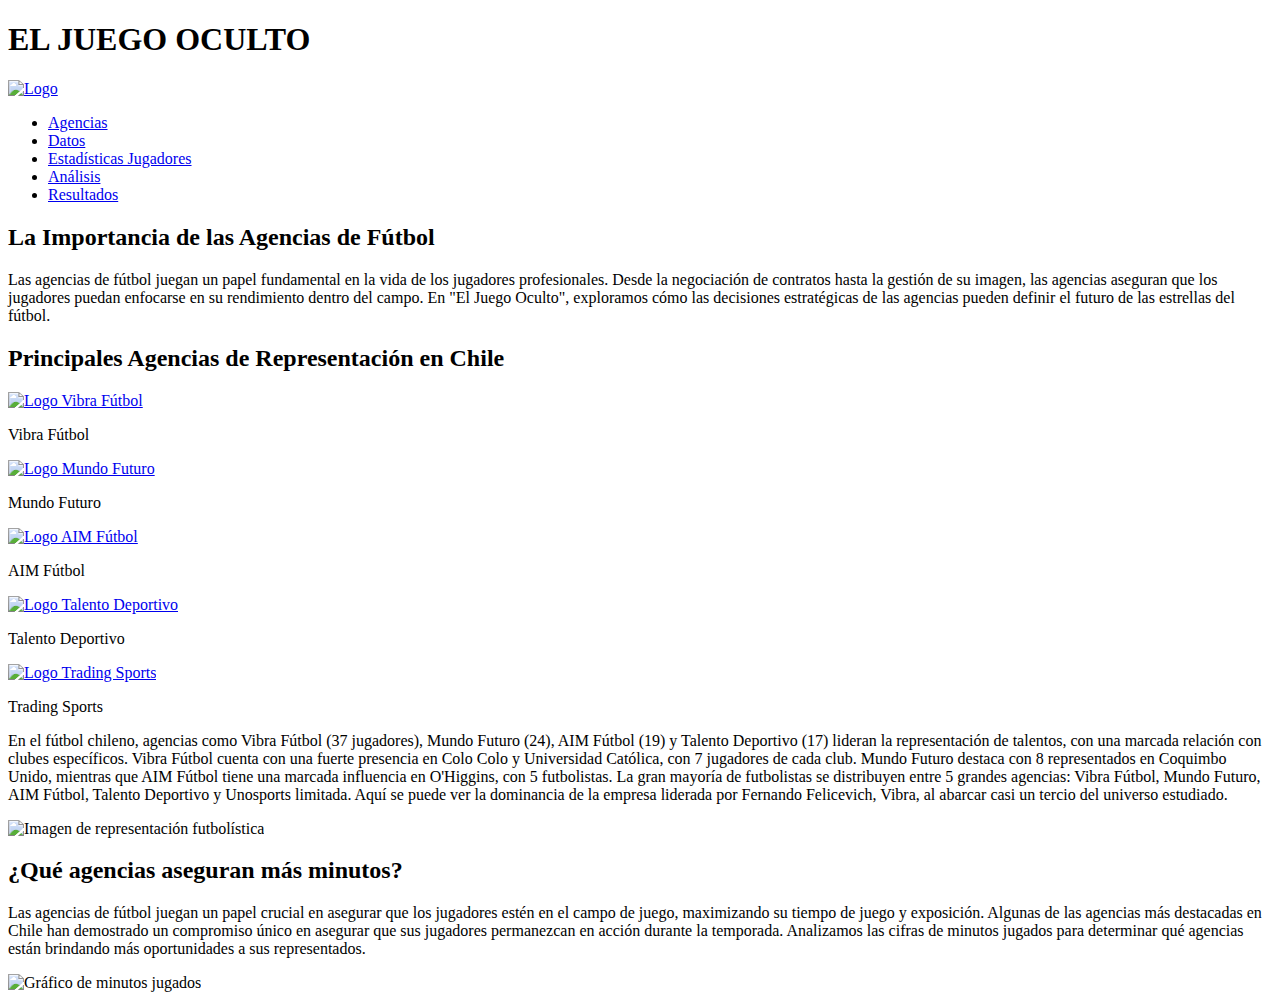
==== index.html @ cd66be4d "Web page test" ====
<!DOCTYPE html>
<html lang="es">
<head>
    <meta charset="UTF-8">
    <meta name="viewport" content="width=device-width, initial-scale=1.0">
    <title>El Juego Oculto</title>
    <link rel="stylesheet" href="styles.css">
</head>
<body>
    <div id="container">
        <!-- Pelota y Título Animados -->
        <div id="ball"></div>
        <h1 id="title">EL JUEGO OCULTO</h1>
    </div>

    <!-- Header con logo y secciones -->
    <header>
        <div class="logo">
            <a href="#container">
                <img src="https://i.ibb.co/6t4fKBb/file-11.png" alt="Logo">
            </a>
        </div>
        <nav>
            <ul>
                <li><a href="#agencias">Agencias</a></li>
                <li><a href="#seccion2">Datos</a></li>
                <li><a href="#seccion3">Estadísticas Jugadores</a></li>
                <li><a href="#seccion4">Análisis</a></li>
                <li><a href="#seccion5">Resultados</a></li>
            </ul>
        </nav>
    </header>

    <!-- Sección introductoria -->
    <section id="intro">
        <div class="intro-text">
            <h2>La Importancia de las Agencias de Fútbol</h2>
            <p>
                Las agencias de fútbol juegan un papel fundamental en la vida de los jugadores profesionales. Desde la negociación de contratos hasta la gestión de su imagen, las agencias aseguran que los jugadores puedan enfocarse en su rendimiento dentro del campo. En "El Juego Oculto", exploramos cómo las decisiones estratégicas de las agencias pueden definir el futuro de las estrellas del fútbol.
            </p>
        </div>
    </section>

    <!-- Sección de Logotipos de Agencias -->
    <section id="agencias">
        <div class="agencias-container">
            <h2>Principales Agencias de Representación en Chile</h2>
        </div>

        <div class="logos">
            <div class="logo-item">
                <a href="https://www.vibrafutbol.com" target="_blank">
                    <img src="https://www.vibrafutbol.com/wp-content/uploads/2022/01/logo-vibra-futbol.png" alt="Logo Vibra Fútbol">
                </a>
                <p>Vibra Fútbol</p>
            </div>
            <div class="logo-item">
                <a href="https://www.mundofuturo.com" target="_blank">
                    <img src="https://encrypted-tbn0.gstatic.com/images?q=tbn:ANd9GcRjgP-nmgkE5VwmiyGEtOOePSO1OraE81h3Jw&s" alt="Logo Mundo Futuro">
                </a>
                <p>Mundo Futuro</p>
            </div>
            <div class="logo-item">
                <a href="https://www.aimfutbol.com" target="_blank">
                    <img src="https://www.aimfutbol.com/wp-content/uploads/2021/05/logo_quienes_somos.png" alt="Logo AIM Fútbol">
                </a>
                <p>AIM Fútbol</p>
            </div>
            <div class="logo-item">
                <a href="https://www.talentodeportivo.cl" target="_blank">
                    <img src="https://encrypted-tbn0.gstatic.com/images?q=tbn:ANd9GcR4F2MejMiapUCWw-fBrxkZZSHqdMeTJEn0Cw&s" alt="Logo Talento Deportivo">
                </a>
                <p>Talento Deportivo</p>
            </div>
            <div class="logo-item">
                <a href="https://www.tradingsports.cl" target="_blank">
                    <img src="https://encrypted-tbn0.gstatic.com/images?q=tbn:ANd9GcTIC8uB4ExfxWFNug2Q2KToTQ6BkXCm6kc--Q&s" alt="Logo Trading Sports">
                </a>
                <p>Trading Sports</p>
            </div>
        </div>
    </section>

    <!-- Nueva Sección: Representación -->
    <section id="representacion">
        <div class="content">
            <!-- Texto a la izquierda -->
            <div class="text-container">
                <p>
                    En el fútbol chileno, agencias como Vibra Fútbol (37 jugadores), Mundo Futuro (24), AIM Fútbol (19) y 
                    Talento Deportivo (17) lideran la representación de talentos, con una marcada relación con clubes específicos. 
                    Vibra Fútbol cuenta con una fuerte presencia en Colo Colo y Universidad Católica, con 7 jugadores de cada club. 
                    Mundo Futuro destaca con 8 representados en Coquimbo Unido, mientras que AIM Fútbol tiene una marcada influencia 
                    en O'Higgins, con 5 futbolistas. La gran mayoría de futbolistas se distribuyen entre 5 grandes agencias: Vibra Fútbol, Mundo Futuro, AIM Fútbol, Talento Deportivo y Unosports limitada. Aquí se puede ver la dominancia de la empresa liderada por Fernando Felicevich, Vibra, al abarcar casi un tercio del universo estudiado.
                </p>
            </div>
            <!-- Imagen a la derecha -->
            <div class="image-container">
                <img src="https://i.ibb.co/3FKPWPR/Whats-App-Image-2024-12-06-at-08-47-16.jpg" alt="Imagen de representación futbolística">
            </div>
        </div>
    </section>

    <!-- Sección: Minutos -->
    <section id="agencias-minutos">
        <h2>¿Qué agencias aseguran más minutos?</h2>

        <div class="content">
            <!-- Texto a la izquierda -->
            <div class="text-container">
                <p>
                    Las agencias de fútbol juegan un papel crucial en asegurar que los jugadores estén en el campo de juego, maximizando su tiempo de juego y exposición. Algunas de las agencias más destacadas en Chile han demostrado un compromiso único en asegurar que sus jugadores permanezcan en acción durante la temporada. Analizamos las cifras de minutos jugados para determinar qué agencias están brindando más oportunidades a sus representados.
                </p>
            </div>
            <!-- Imagen a la derecha -->
            <div class="image-container">
                <img src="https://i.ibb.co/FgzvxmW/visualization-1-1.png" alt="Gráfico de minutos jugados">
            </div>
        </div>
    </section>
</body>
</html>
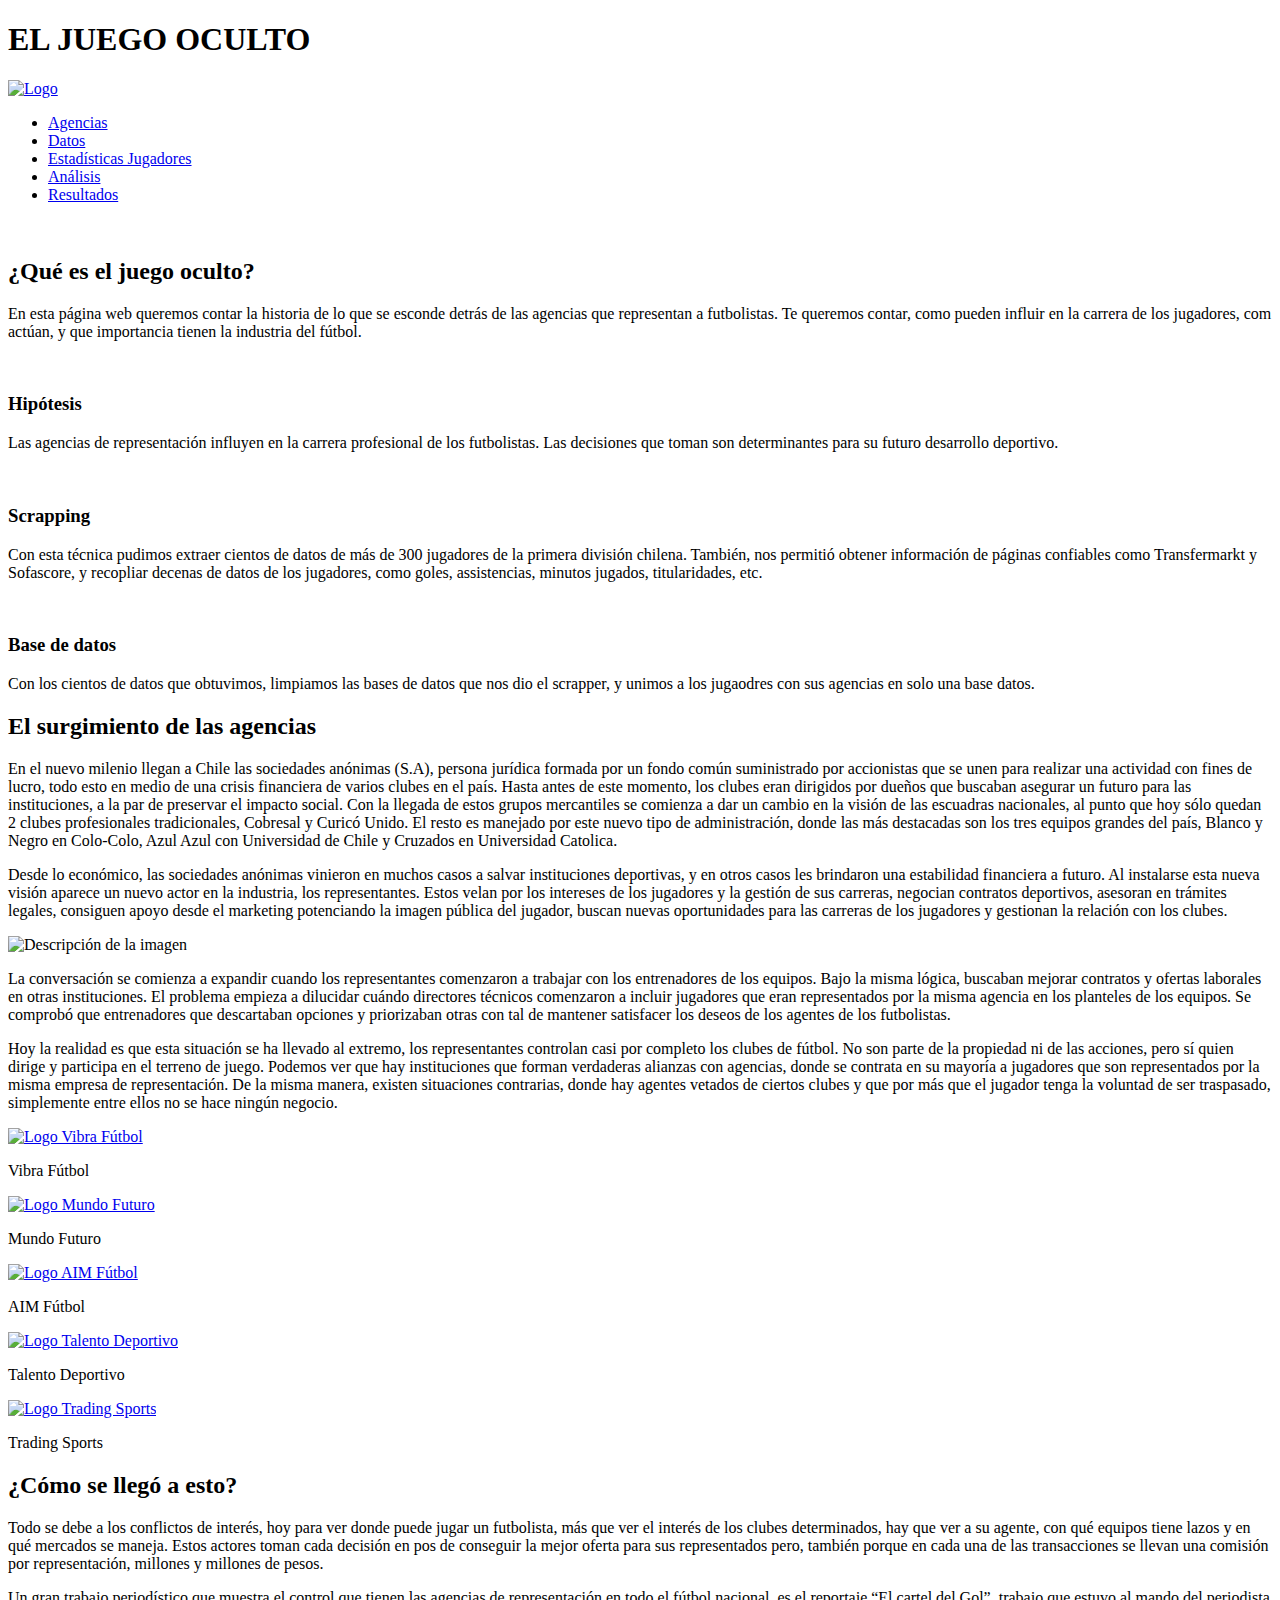
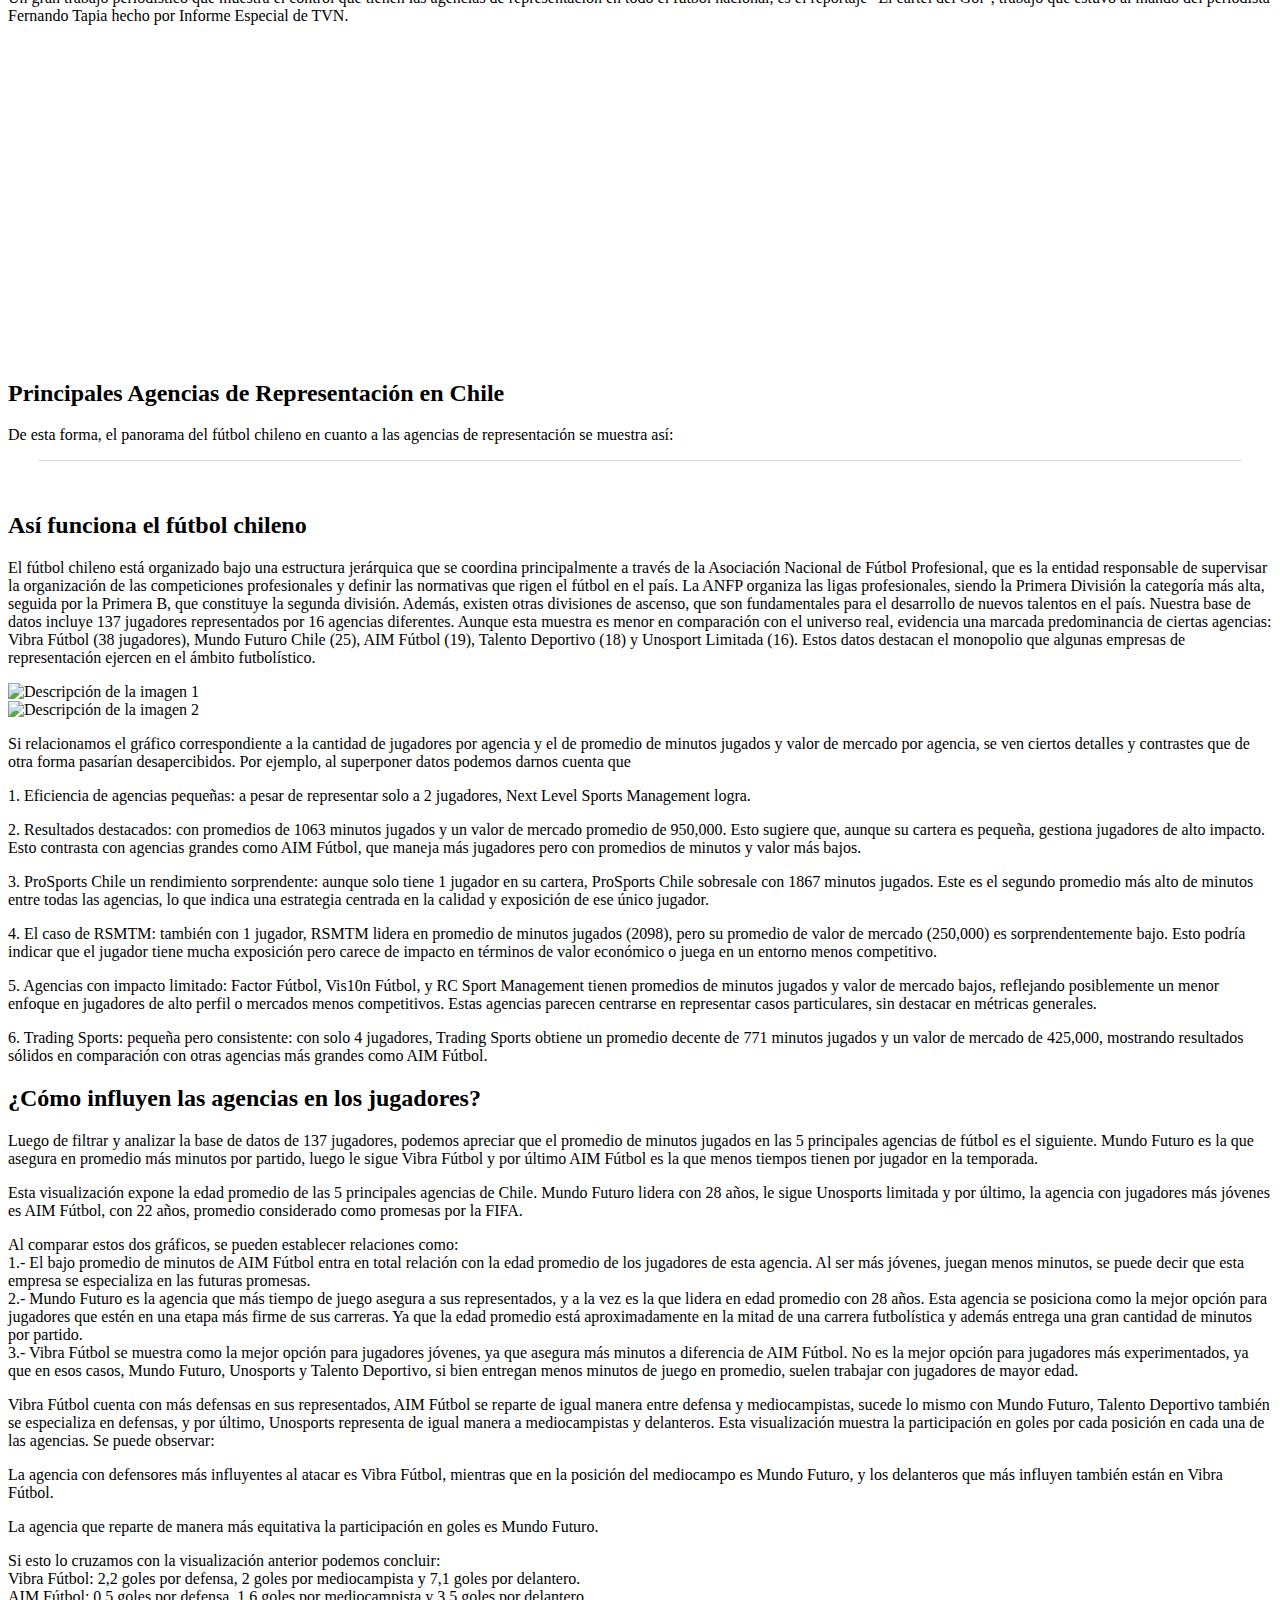
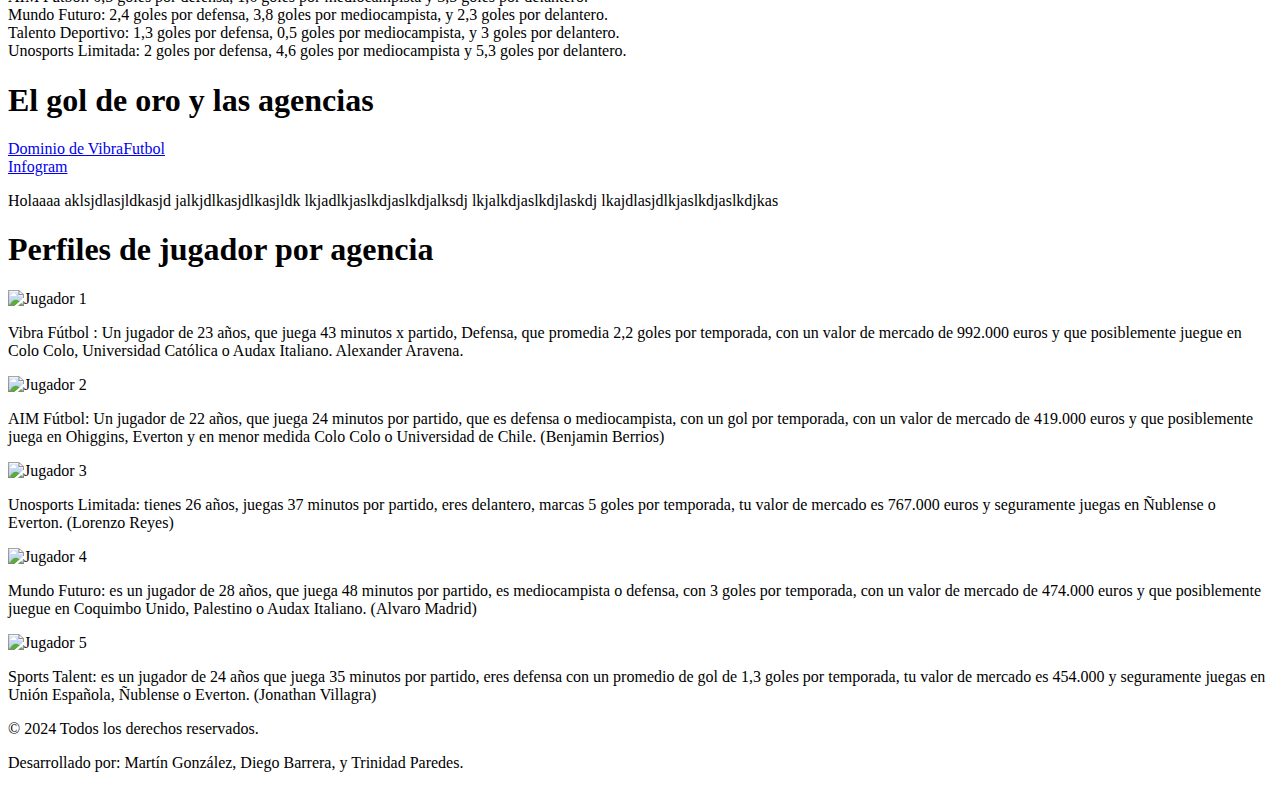
==== commit ff7d2378: "Add files via upload" ====
--- a/index.html
+++ b/index.html
@@ -1,129 +1,434 @@
-<!DOCTYPE html>
-<html lang="es">
-<head>
-    <meta charset="UTF-8">
-    <meta name="viewport" content="width=device-width, initial-scale=1.0">
-    <title>El Juego Oculto</title>
-    <link rel="stylesheet" href="styles.css">
-</head>
-<body>
-    <div id="container">
-        <!-- Pelota y Título Animados -->
-        <div id="ball"></div>
-        <h1 id="title">EL JUEGO OCULTO</h1>
-    </div>
-
-    <!-- Header con logo y secciones -->
-    <header>
-        <div class="logo">
-            <a href="#container">
-                <img src="https://i.ibb.co/6t4fKBb/file-11.png" alt="Logo">
-            </a>
-        </div>
-        <nav>
-            <ul>
-                <li><a href="#agencias">Agencias</a></li>
-                <li><a href="#seccion2">Datos</a></li>
-                <li><a href="#seccion3">Estadísticas Jugadores</a></li>
-                <li><a href="#seccion4">Análisis</a></li>
-                <li><a href="#seccion5">Resultados</a></li>
-            </ul>
-        </nav>
-    </header>
-
-    <!-- Sección introductoria -->
-    <section id="intro">
-        <div class="intro-text">
-            <h2>La Importancia de las Agencias de Fútbol</h2>
-            <p>
-                Las agencias de fútbol juegan un papel fundamental en la vida de los jugadores profesionales. Desde la negociación de contratos hasta la gestión de su imagen, las agencias aseguran que los jugadores puedan enfocarse en su rendimiento dentro del campo. En "El Juego Oculto", exploramos cómo las decisiones estratégicas de las agencias pueden definir el futuro de las estrellas del fútbol.
-            </p>
-        </div>
-    </section>
-
-    <!-- Sección de Logotipos de Agencias -->
-    <section id="agencias">
-        <div class="agencias-container">
-            <h2>Principales Agencias de Representación en Chile</h2>
-        </div>
-
-        <div class="logos">
-            <div class="logo-item">
-                <a href="https://www.vibrafutbol.com" target="_blank">
-                    <img src="https://www.vibrafutbol.com/wp-content/uploads/2022/01/logo-vibra-futbol.png" alt="Logo Vibra Fútbol">
-                </a>
-                <p>Vibra Fútbol</p>
-            </div>
-            <div class="logo-item">
-                <a href="https://www.mundofuturo.com" target="_blank">
-                    <img src="https://encrypted-tbn0.gstatic.com/images?q=tbn:ANd9GcRjgP-nmgkE5VwmiyGEtOOePSO1OraE81h3Jw&s" alt="Logo Mundo Futuro">
-                </a>
-                <p>Mundo Futuro</p>
-            </div>
-            <div class="logo-item">
-                <a href="https://www.aimfutbol.com" target="_blank">
-                    <img src="https://www.aimfutbol.com/wp-content/uploads/2021/05/logo_quienes_somos.png" alt="Logo AIM Fútbol">
-                </a>
-                <p>AIM Fútbol</p>
-            </div>
-            <div class="logo-item">
-                <a href="https://www.talentodeportivo.cl" target="_blank">
-                    <img src="https://encrypted-tbn0.gstatic.com/images?q=tbn:ANd9GcR4F2MejMiapUCWw-fBrxkZZSHqdMeTJEn0Cw&s" alt="Logo Talento Deportivo">
-                </a>
-                <p>Talento Deportivo</p>
-            </div>
-            <div class="logo-item">
-                <a href="https://www.tradingsports.cl" target="_blank">
-                    <img src="https://encrypted-tbn0.gstatic.com/images?q=tbn:ANd9GcTIC8uB4ExfxWFNug2Q2KToTQ6BkXCm6kc--Q&s" alt="Logo Trading Sports">
-                </a>
-                <p>Trading Sports</p>
-            </div>
-        </div>
-    </section>
-
-    <!-- Nueva Sección: Representación -->
-    <section id="representacion">
-        <div class="content">
-            <!-- Texto a la izquierda -->
-            <div class="text-container">
-                <p>
-                    En el fútbol chileno, agencias como Vibra Fútbol (37 jugadores), Mundo Futuro (24), AIM Fútbol (19) y 
-                    Talento Deportivo (17) lideran la representación de talentos, con una marcada relación con clubes específicos. 
-                    Vibra Fútbol cuenta con una fuerte presencia en Colo Colo y Universidad Católica, con 7 jugadores de cada club. 
-                    Mundo Futuro destaca con 8 representados en Coquimbo Unido, mientras que AIM Fútbol tiene una marcada influencia 
-                    en O'Higgins, con 5 futbolistas. La gran mayoría de futbolistas se distribuyen entre 5 grandes agencias: Vibra Fútbol, Mundo Futuro, AIM Fútbol, Talento Deportivo y Unosports limitada. Aquí se puede ver la dominancia de la empresa liderada por Fernando Felicevich, Vibra, al abarcar casi un tercio del universo estudiado.
-                </p>
-            </div>
-            <!-- Imagen a la derecha -->
-            <div class="image-container">
-                <img src="https://i.ibb.co/3FKPWPR/Whats-App-Image-2024-12-06-at-08-47-16.jpg" alt="Imagen de representación futbolística">
-            </div>
-        </div>
-    </section>
-
-    <!-- Sección: Minutos -->
-    <section id="agencias-minutos">
-        <h2>¿Qué agencias aseguran más minutos?</h2>
-
-        <div class="content">
-            <!-- Texto a la izquierda -->
-            <div class="text-container">
-                <p>
-                    Las agencias de fútbol juegan un papel crucial en asegurar que los jugadores estén en el campo de juego, maximizando su tiempo de juego y exposición. Algunas de las agencias más destacadas en Chile han demostrado un compromiso único en asegurar que sus jugadores permanezcan en acción durante la temporada. Analizamos las cifras de minutos jugados para determinar qué agencias están brindando más oportunidades a sus representados.
-                </p>
-            </div>
-            <!-- Imagen a la derecha -->
-            <div class="image-container">
-                <img src="https://i.ibb.co/FgzvxmW/visualization-1-1.png" alt="Gráfico de minutos jugados">
-            </div>
-        </div>
-    </section>
-</body>
-</html>
-
-
-
-
-
-
-  +<!DOCTYPE html>
+<html lang="en">
+<head>
+    <meta charset="UTF-8">
+    <meta name="viewport" content="width=device-width, initial-scale=1.0">
+    <title>Document</title>
+    <link rel="stylesheet" href="style.css">
+</head>
+<body>
+ 
+    <head>
+        <meta charset="UTF-8">
+        <meta name="viewport" content="width=device-width, initial-scale=1.0">
+        <title>El Juego Oculto</title>
+        <link rel="stylesheet" href="styles.css">
+    </head>
+    <body>
+        <div id="container">
+            <!-- Pelota y Título Animados -->
+            <div id="ball"></div>
+            <h1 id="title">EL JUEGO OCULTO</h1>
+        </div>
+    
+        <!-- Header con logo y secciones -->
+        <header>
+            <div class="logo">
+                <a href="#container">
+                    <img src="https://i.ibb.co/6t4fKBb/file-11.png" alt="Logo">
+                </a>
+            </div>
+            <nav>
+                <ul>
+                    <li><a href="#agencias">Agencias</a></li>
+                    <li><a href="#seccion2">Datos</a></li>
+                    <li><a href="#seccion3">Estadísticas Jugadores</a></li>
+                    <li><a href="#seccion4">Análisis</a></li>
+                    <li><a href="#seccion5">Resultados</a></li>
+                </ul>
+            </nav>
+        </header>
+
+        <section class="introduccion">
+            <img class="introduccion-img" src="Imagenes/bg2.p" alt="">
+            <div class="introduccion-content container">
+                 <h2>¿Qué es el juego oculto?</h2>
+                <p class= "txt-p">
+                 En esta página web queremos contar la historia de lo que se esconde detrás de 
+                 las agencias que representan a futbolistas. Te queremos contar, como pueden influir
+                 en la carrera de los jugadores, com actúan, y que importancia tienen la industria 
+                 del fútbol. 
+                </p>
+
+                <div class="introduccion-group">
+                    <div class="introduccion-1">
+                        <img src= "Imagenes/Foto 10.png" alt="">
+                        <h3>Hipótesis</h3>
+                        <p>
+                            Las agencias de representación influyen en la carrera profesional 
+                            de los futbolistas. Las decisiones que toman son determinantes 
+                            para su futuro desarrollo deportivo.  
+
+                        </p>
+                    </div>
+                    <div class="introduccion-1">                
+                        <img src="Imagenes/file (17).png" alt="">
+                        <h3>Scrapping</h3>
+                        <p>
+                            Con esta técnica pudimos extraer cientos de datos de más 
+                            de 300 jugadores de la primera división chilena. También, 
+                            nos permitió obtener información de páginas confiables como Transfermarkt y Sofascore, 
+                            y recopliar decenas de datos de los jugadores, como goles, assistencias, minutos jugados, 
+                            titularidades, etc.  
+
+                        </p>
+                    </div>
+                    <div class="introduccion-1">    
+                            <img src="Imagenes/file (19).png" alt="">
+                            <h3>Base de datos</h3>
+                            <p>
+                                Con los cientos de datos que obtuvimos, limpiamos
+                                las bases de datos que nos dio el scrapper, y 
+                                unimos a los jugaodres con sus agencias en solo una base datos. 
+    
+                            </p>
+                        </div>
+                </div>
+             
+
+        </section>
+
+        <section class="nueva-seccion" id="surgimiento-agencias">
+            <div class="container">
+                <h2 class="titulo-seccion">El surgimiento de las agencias</h2>
+                <p class="texto-seccion">
+                    En el nuevo milenio llegan a Chile las sociedades anónimas (S.A), persona jurídica formada por un fondo común suministrado por accionistas que se unen para realizar una actividad con fines de lucro, todo esto en medio de una crisis financiera de varios clubes en el país. Hasta antes de este momento, los clubes eran dirigidos por dueños que buscaban asegurar un futuro para las instituciones, a la par de preservar el impacto social. Con la llegada de estos grupos mercantiles se comienza a dar un cambio en la visión de las escuadras nacionales, al punto que hoy sólo quedan 2 clubes profesionales tradicionales, Cobresal y Curicó Unido. El resto es manejado por este nuevo tipo de administración, donde las más destacadas son los tres equipos grandes del país, Blanco y Negro en Colo-Colo, Azul Azul con Universidad de Chile y Cruzados en Universidad Catolica.
+                </p>
+                <p class="texto-seccion">
+                    Desde lo económico, las sociedades anónimas vinieron en muchos casos a salvar instituciones deportivas, y en otros casos les brindaron una estabilidad financiera a futuro. Al instalarse esta nueva visión aparece un nuevo actor en la industria, los representantes. Estos velan por los intereses de los jugadores y la gestión de sus carreras, negocian contratos deportivos, asesoran en trámites legales, consiguen apoyo desde el marketing potenciando la imagen pública del jugador, buscan nuevas oportunidades para las carreras de los jugadores y gestionan la relación con los clubes.
+                </p>
+
+                <div class="centrar-imagen">
+                    <img src="Imagenes/6e3f0f47f8637cf8cd530b1da0dbe63a.jpg" alt="Descripción de la imagen">
+                </div>
+
+                <p class="texto-seccion">
+                    La conversación se comienza a expandir cuando los representantes comenzaron a trabajar con los entrenadores de los equipos. Bajo la misma lógica, buscaban mejorar contratos y ofertas laborales en otras instituciones. El problema empieza a dilucidar cuándo directores técnicos comenzaron a incluir jugadores que eran representados por la misma agencia en los planteles de los equipos. Se comprobó que entrenadores que descartaban opciones y priorizaban otras con tal de mantener satisfacer los deseos de los agentes de los futbolistas.
+                </p>
+                <p class="texto-seccion">
+                    Hoy la realidad es que esta situación se ha llevado al extremo, los representantes controlan casi por completo los clubes de fútbol. No son parte de la propiedad ni de las acciones, pero sí quien dirige y participa en el terreno de juego. Podemos ver que hay instituciones que forman verdaderas alianzas con agencias, donde se contrata en su mayoría a jugadores que son representados por la misma empresa de representación. De la misma manera, existen situaciones contrarias, donde hay agentes vetados de ciertos clubes y que por más que el jugador tenga la voluntad de ser traspasado, simplemente entre ellos no se hace ningún negocio.
+                </p>
+                <div class="logos">
+                    <div class="logo-item">
+                        <a href="https://www.vibrafutbol.com" target="_blank">
+                            <img src="https://www.vibrafutbol.com/wp-content/uploads/2022/01/logo-vibra-futbol.png" alt="Logo Vibra Fútbol">
+                        </a>
+                        <p>Vibra Fútbol</p>
+                    </div>
+                    <div class="logo-item">
+                        <a href="https://www.mundofuturo.com" target="_blank">
+                            <img src="https://encrypted-tbn0.gstatic.com/images?q=tbn:ANd9GcRjgP-nmgkE5VwmiyGEtOOePSO1OraE81h3Jw&s" alt="Logo Mundo Futuro">
+                        </a>
+                        <p>Mundo Futuro</p>
+                    </div>
+                    <div class="logo-item">
+                        <a href="https://www.aimfutbol.com" target="_blank">
+                            <img src="https://www.aimfutbol.com/wp-content/uploads/2021/05/logo_quienes_somos.png" alt="Logo AIM Fútbol">
+                        </a>
+                        <p>AIM Fútbol</p>
+                    </div>
+                    <div class="logo-item">
+                        <a href="https://www.talentodeportivo.cl" target="_blank">
+                            <img src="https://encrypted-tbn0.gstatic.com/images?q=tbn:ANd9GcR4F2MejMiapUCWw-fBrxkZZSHqdMeTJEn0Cw&s" alt="Logo Talento Deportivo">
+                        </a>
+                        <p>Talento Deportivo</p>
+                    </div>
+                    <div class="logo-item">
+                        <a href="https://www.tradingsports.cl" target="_blank">
+                            <img src="https://encrypted-tbn0.gstatic.com/images?q=tbn:ANd9GcTIC8uB4ExfxWFNug2Q2KToTQ6BkXCm6kc--Q&s" alt="Logo Trading Sports">
+                        </a>
+                        <p>Trading Sports</p>
+                    </div>
+                </div>
+            </div>
+        </section>
+
+        <section class="nueva-seccion" id="como-se-llego-a-esto">
+            <div class="container">
+                <h2 class="titulo-seccion">¿Cómo se llegó a esto?</h2>
+                <p class="texto-seccion">
+                    Todo se debe a los conflictos de interés, hoy para ver donde puede jugar un futbolista, más que ver el interés de los clubes determinados, hay que ver a su agente, con qué equipos tiene lazos y en qué mercados se maneja. Estos actores toman cada decisión en pos de conseguir la mejor oferta para sus representados pero, también porque en cada una de las transacciones se llevan una comisión por representación, millones y millones de pesos.
+                </p>
+                <p class="texto-seccion">
+                    Un gran trabajo periodístico que muestra el control que tienen las agencias de representación en todo el fútbol nacional, es el reportaje “El cartel del Gol”, trabajo que estuvo al mando del periodista Fernando Tapia hecho por Informe Especial de TVN.
+                </p>
+                <div class="video-container">
+                    <iframe 
+                        width="560" 
+                        height="315" 
+                        src="https://www.youtube.com/embed/ry23Typ9VzM?start=953" 
+                        title="YouTube video player" 
+                        frameborder="0" 
+                        allow="accelerometer; autoplay; clipboard-write; encrypted-media; gyroscope; picture-in-picture" 
+                        allowfullscreen>
+                    </iframe>
+                </div>
+                <div class="agencias-container">
+                    <h2>Principales Agencias de Representación en Chile</h2>
+                </div>
+                
+                <div class="container">
+                    <p>
+                        De esta forma, el panorama del fútbol chileno en cuanto a las agencias de representación se muestra así:
+                    </p>
+                </div>
+            </div>
+        </section>
+
+
+        <section class="grafico-seccion" id="grafico">
+            <div class="container">
+    
+                <div class="grafico-container">
+                    <div class="infogram-embed" data-id="b69dfcde-5fd4-4e02-8c56-74a0bd1b3a6a" data-type="interactive" data-title="Personitas"></div>
+                    <script>
+                        !function(e,n,i,s){var d="InfogramEmbeds";var o=e.getElementsByTagName(n)[0];
+                        if(window[d]&&window[d].initialized)window[d].process&&window[d].process();
+                        else if(!e.getElementById(i)){var r=e.createElement(n);r.async=1,r.id=i,r.src=s;
+                        o.parentNode.insertBefore(r,o)}}(document,"script","infogram-async","https://e.infogram.com/js/dist/embed-loader-min.js");
+                    </script>
+                </div>
+                <div class="grafico-footer">
+                    <div style="padding:8px 0;font-family:Arial!important;font-size:13px!important;line-height:15px!important;text-align:center;border-top:1px solid #dadada;margin:0 30px">
+                        <a href="https://infogram.com/b69dfcde-5fd4-4e02-8c56-74a0bd1b3a6a" style="color:#ffffff!important;text-decoration:none!important;" target="_blank">Jugadores por agencia</a><br>
+                        <a href="https://infogram.com" style="color:#989898!important;text-decoration:none!important;" target="_blank" rel="nofollow"></a>
+                    </div>
+                </div>
+            </div>
+        </section>
+
+        <section class="futbol-chileno-seccion" id="futbol-chileno">
+            <div class="container">
+                <!-- Título y párrafo -->
+                <h2 class="titulo-seccion">Así funciona el fútbol chileno</h2>
+                <p class="texto-seccion">
+                    El fútbol chileno está organizado bajo una estructura jerárquica que se coordina principalmente
+                     a través de la Asociación Nacional de Fútbol Profesional, que es la entidad responsable de 
+                     supervisar la organización de las competiciones profesionales y definir las normativas que 
+                     rigen el fútbol en el país. La ANFP organiza las ligas profesionales, siendo la Primera División 
+                     la categoría más alta, seguida por la Primera B, que constituye la segunda división. Además, 
+                     existen otras divisiones de ascenso, que son fundamentales para el desarrollo de nuevos talentos
+                      en el país. Nuestra base de datos incluye 137 jugadores representados por 16 agencias diferentes. 
+                      Aunque esta muestra es menor en comparación con el universo real, evidencia una marcada 
+                      predominancia de ciertas agencias: Vibra Fútbol (38 jugadores), Mundo Futuro Chile (25), 
+                      AIM Fútbol (19), Talento Deportivo (18) y Unosport Limitada (16). Estos datos destacan el 
+                      monopolio que algunas empresas de representación ejercen en el ámbito futbolístico.
+                </p>
+        
+                <!-- Contenedor de imágenes -->
+                <div class="imagenes-container">
+                    <div class="imagen">
+                        <img src="Imagenes/visualization (7).png" alt="Descripción de la imagen 1">
+                    </div>
+                    <div class="imagen">
+                        <img src="Imagenes/grafico trini.png" alt="Descripción de la imagen 2">
+                    </div>
+                </div>
+        
+                <!-- Espacio para más texto -->
+                <p class="texto-seccion">
+                    Si relacionamos el gráfico correspondiente a la cantidad de jugadores por agencia y el de promedio de minutos jugados y valor de mercado por agencia, se ven ciertos detalles y contrastes que de otra forma pasarían desapercibidos. Por ejemplo, al superponer datos podemos darnos cuenta que
+                </p>
+                
+                <p class="texto-seccion">
+                    1. <span class="highlight">Eficiencia de agencias pequeñas</span>: a pesar de representar solo a 2 jugadores, Next Level Sports Management logra.
+                </p>
+                
+                <p class="texto-seccion">
+                    2. <span class="highlight">Resultados destacados</span>: con promedios de 1063 minutos jugados y un valor de mercado promedio de 950,000. Esto sugiere que, aunque su cartera es pequeña, gestiona jugadores de alto impacto. Esto contrasta con agencias grandes como AIM Fútbol, que maneja más jugadores pero con promedios de minutos y valor más bajos.
+                </p>
+                
+                <p class="texto-seccion">
+                    3. <span class="highlight">ProSports Chile un rendimiento sorprendente</span>: aunque solo tiene 1 jugador en su cartera, ProSports Chile sobresale con 1867 minutos jugados. Este es el segundo promedio más alto de minutos entre todas las agencias, lo que indica una estrategia centrada en la calidad y exposición de ese único jugador.
+                </p>
+                
+                <p class="texto-seccion">
+                    4. <span class="highlight">El caso de RSMTM</span>: también con 1 jugador, RSMTM lidera en promedio de minutos jugados (2098), pero su promedio de valor de mercado (250,000) es sorprendentemente bajo. Esto podría indicar que el jugador tiene mucha exposición pero carece de impacto en términos de valor económico o juega en un entorno menos competitivo.
+                </p>
+                
+                <p class="texto-seccion">
+                    5. <span class="highlight">Agencias con impacto limitado</span>: Factor Fútbol, Vis10n Fútbol, y RC Sport Management tienen promedios de minutos jugados y valor de mercado bajos, reflejando posiblemente un menor enfoque en jugadores de alto perfil o mercados menos competitivos. Estas agencias parecen centrarse en representar casos particulares, sin destacar en métricas generales.
+                </p>
+                
+                <p class="texto-seccion">
+                    6. <span class="highlight">Trading Sports</span>: pequeña pero consistente: con solo 4 jugadores, Trading Sports obtiene un promedio decente de 771 minutos jugados y un valor de mercado de 425,000, mostrando resultados sólidos en comparación con otras agencias más grandes como AIM Fútbol.
+                </p>
+                
+            </div>
+        </section>
+
+        <section class="agencias-influencia-seccion" id="influencia-agencias">
+            <div class="container">
+                <!-- Título de la sección -->
+                <h2 class="titulo-seccion">¿Cómo influyen las agencias en los jugadores?</h2>
+        
+                <!-- Contenedor de gráficos lado a lado -->
+                <div class="graficos-container">
+                    <!-- Gráfico 1 -->
+                    <div class="grafico">
+                        <div class="infogram-embed" data-id="91d7cb33-d050-4a5e-a3f0-fac8153b9a2f" data-type="interactive" data-title="Participaciones"></div>
+                        <script>
+                            !function(e,n,i,s){var d="InfogramEmbeds";var o=e.getElementsByTagName(n)[0];
+                            if(window[d]&&window[d].initialized)window[d].process&&window[d].process();
+                            else if(!e.getElementById(i)){var r=e.createElement(n);r.async=1,r.id=i,r.src=s;
+                            o.parentNode.insertBefore(r,o)}}(document,"script","infogram-async","https://e.infogram.com/js/dist/embed-loader-min.js");
+                        </script>
+                    </div>
+        
+                    <!-- Gráfico 2 -->
+                    <div class="grafico">
+                        <div class="infogram-embed" data-id="ba63aef7-dc90-4bf5-892f-56f58f8e6bca" data-type="interactive" data-title="EDAD"></div>
+                        <script>
+                            !function(e,n,i,s){var d="InfogramEmbeds";var o=e.getElementsByTagName(n)[0];
+                            if(window[d]&&window[d].initialized)window[d].process&&window[d].process();
+                            else if(!e.getElementById(i)){var r=e.createElement(n);r.async=1,r.id=i,r.src=s;
+                            o.parentNode.insertBefore(r,o)}}(document,"script","infogram-async","https://e.infogram.com/js/dist/embed-loader-min.js");
+                        </script>
+                    </div>
+                </div>
+        
+                <!-- Texto adicional debajo de los gráficos -->
+                <p class="texto-seccion">
+                    Luego de filtrar y analizar la base de datos de 137 jugadores, podemos apreciar que el promedio de minutos jugados en las 5 principales agencias de fútbol es el siguiente. Mundo Futuro es la que asegura en promedio más minutos por partido, luego le sigue Vibra Fútbol y por último AIM Fútbol es la que menos tiempos tienen por jugador en la temporada.
+                </p>
+                <p class="texto-seccion">
+                    Esta visualización expone la edad promedio de las 5 principales agencias de Chile. Mundo Futuro lidera con 28 años, le sigue Unosports limitada y por último, la agencia con jugadores más jóvenes es AIM Fútbol, con 22 años, promedio considerado como promesas por la FIFA.
+                </p>
+                <p class="texto-seccion">
+                    Al comparar estos dos gráficos, se pueden establecer relaciones como:
+                    <br>1.- El bajo promedio de minutos de AIM Fútbol entra en total relación con la edad promedio de los jugadores de esta agencia. Al ser más jóvenes, juegan menos minutos, se puede decir que esta empresa se especializa en las futuras promesas.
+                    <br>2.- Mundo Futuro es la agencia que más tiempo de juego asegura a sus representados, y a la vez es la que lidera en edad promedio con 28 años. Esta agencia se posiciona como la mejor opción para jugadores que estén en una etapa más firme de sus carreras. Ya que la edad promedio está aproximadamente en la mitad de una carrera futbolística y además entrega una gran cantidad de minutos por partido.
+                    <br>3.- Vibra Fútbol se muestra como la mejor opción para jugadores jóvenes, ya que asegura más minutos a diferencia de AIM Fútbol. No es la mejor opción para jugadores más experimentados, ya que en esos casos, Mundo Futuro, Unosports y Talento Deportivo, si bien entregan menos minutos de juego en promedio, suelen trabajar con jugadores de mayor edad.
+                </p>
+            </div>
+        </section>
+
+        <section class="agencias-posiciones-seccion" id="posiciones-agencias">
+            <div class="container">
+                <!-- Contenedor de gráficos lado a lado -->
+                <div class="graficos-container">
+                    <!-- Gráfico 1: Posiciones -->
+                    <div class="grafico">
+                        <div class="infogram-embed" data-id="b5cc7588-3cbe-4d9a-a0f2-0c60ee2e9695" data-type="interactive" data-title="Posiciones"></div>
+                        <script>
+                            !function(e,n,i,s){var d="InfogramEmbeds";var o=e.getElementsByTagName(n)[0];
+                            if(window[d]&&window[d].initialized)window[d].process&&window[d].process();
+                            else if(!e.getElementById(i)){var r=e.createElement(n);r.async=1,r.id=i,r.src=s;
+                            o.parentNode.insertBefore(r,o)}}(document,"script","infogram-async","https://e.infogram.com/js/dist/embed-loader-min.js");
+                        </script>
+                    </div>
+        
+                    <!-- Gráfico 2: Participaciones x Gol -->
+                    <div class="grafico">
+                        <div class="infogram-embed" data-id="24f2ee33-95a1-46ca-8d57-72418b0ff126" data-type="interactive" data-title="Participaciones x gol"></div>
+                        <script>
+                            !function(e,n,i,s){var d="InfogramEmbeds";var o=e.getElementsByTagName(n)[0];
+                            if(window[d]&&window[d].initialized)window[d].process&&window[d].process();
+                            else if(!e.getElementById(i)){var r=e.createElement(n);r.async=1,r.id=i,r.src=s;
+                            o.parentNode.insertBefore(r,o)}}(document,"script","infogram-async","https://e.infogram.com/js/dist/embed-loader-min.js");
+                        </script>
+                    </div>
+                </div>
+        
+                <!-- Texto adicional debajo de los gráficos -->
+                <p class="texto-seccion">
+                    Vibra Fútbol cuenta con más defensas en sus representados, AIM Fútbol se reparte de igual manera entre defensa y mediocampistas,
+                     sucede lo mismo con Mundo Futuro, Talento Deportivo también se especializa en defensas, y por último, Unosports representa de igual 
+                     manera a mediocampistas y delanteros. Esta visualización muestra la participación en goles por cada posición en cada una de las agencias. Se puede observar:
+                </p>
+
+                </p>
+                <p class="texto-seccion">
+                    La agencia con defensores más influyentes al atacar es Vibra Fútbol, mientras que en la posición del mediocampo es Mundo Futuro, y los delanteros que más influyen también están en Vibra Fútbol.
+                </p>
+                <p class="texto-seccion">
+                    La agencia que reparte de manera más equitativa la participación en goles es Mundo Futuro.
+                </p>
+                <p class="texto-seccion">
+                    Si esto lo cruzamos con la visualización anterior podemos concluir:
+                    <br>Vibra Fútbol: 2,2 goles por defensa, 2 goles por mediocampista y <span class="highlight">7,1 goles por delantero</span>.
+                    <br>AIM Fútbol: 0,5 goles por defensa, 1,6 goles por mediocampista y 3,5 goles por delantero.
+                    <br>Mundo Futuro: <span class="highlight">2,4 goles por defensa</span>, <span class="highlight">3,8 goles por mediocampista</span>, y 2,3 goles por delantero.
+                    <br>Talento Deportivo: 1,3 goles por defensa, 0,5 goles por mediocampista, y 3 goles por delantero.
+                    <br>Unosports Limitada: 2 goles por defensa, <span class="highlight">4,6 goles por mediocampista</span> y <span class="highlight">5,3 goles por delantero</span>.
+                </p>
+                
+            </div>
+        </section>
+     
+     <section>
+        <div class="section">
+            <h1 class="section-title">El gol de oro y las agencias</h1>
+            <div class="infogram-container">
+                <div class="infogram-embed" data-id="fb02f7bb-761a-4df2-a423-f61c269e3c84" data-type="interactive" data-title="Dominio de VibraFutbol"></div>
+                <script>
+                    !function(e, n, i, s) {
+                        var d = "InfogramEmbeds";
+                        var o = e.getElementsByTagName(n)[0];
+                        if (window[d] && window[d].initialized) {
+                            window[d].process && window[d].process();
+                        } else if (!e.getElementById(i)) {
+                            var r = e.createElement(n);
+                            r.async = 1;
+                            r.id = i;
+                            r.src = s;
+                            o.parentNode.insertBefore(r, o);
+                        }
+                    }(document, "script", "infogram-async", "https://e.infogram.com/js/dist/embed-loader-min.js");
+                </script>
+                <div class="infogram-footer">
+                    <a href="https://infogram.com/fb02f7bb-761a-4df2-a423-f61c269e3c84" target="_blank">Dominio de VibraFutbol</a><br>
+                    <a href="https://infogram.com" target="_blank" rel="nofollow">Infogram</a>
+                </div>
+            </div>
+            <div>
+                <p>
+                    Holaaaa aklsjdlasjldkasjd jalkjdlkasjdlkasjldk lkjadlkjaslkdjaslkdjalksdj lkjalkdjaslkdjlaskdj lkajdlasjdlkjaslkdjaslkdjkas
+                </p>
+            </div>
+        </div>
+     </section>
+
+     <section>
+        <div class="section">
+            <h1 class="section-title">Perfiles de jugador por agencia</h1>
+            <div class="profile-grid">
+                <div class="profile-item">
+                    <img src="Imagenes/VIBRA.jpeg" alt="Jugador 1" class="profile-image">
+                    <p class="profile-text">Vibra Fútbol : Un jugador de 23 años, que juega 43 minutos x partido, Defensa, que promedia 2,2 goles por temporada, con un valor de mercado de 992.000 euros y que posiblemente juegue en Colo Colo, Universidad Católica o Audax Italiano. 
+                        Alexander Aravena.
+                        </p>
+                </div>
+                <div class="profile-item">
+                    <img src="Imagenes/AIM.jpeg" alt="Jugador 2" class="profile-image">
+                    <p class="profile-text">AIM Fútbol: Un jugador de 22 años, que juega 24 minutos por partido, que es defensa o mediocampista, con un gol por temporada, con un valor de mercado de 419.000 euros y que posiblemente juega en Ohiggins, Everton y en menor medida Colo Colo o Universidad de Chile. 
+                        (Benjamin Berrios)
+                        </p>
+                </div>
+                <div class="profile-item">
+                    <img src="Imagenes/UNO.jpeg" alt="Jugador 3" class="profile-image">
+                    <p class="profile-text">Unosports Limitada: tienes 26 años, juegas 37 minutos por partido, eres delantero, marcas 5 goles por temporada, tu valor de mercado es 767.000 euros y seguramente juegas en Ñublense o Everton. (Lorenzo Reyes)</p>
+                </div>
+                <div class="profile-item">
+                    <img src="Imagenes/MUNDO FUTURO.jpeg" alt="Jugador 4" class="profile-image">
+                    <p class="profile-text">Mundo Futuro: es un jugador de 28 años, que juega 48 minutos por partido, es mediocampista o defensa, con 3 goles por temporada, con un valor de mercado de 474.000 euros y que posiblemente juegue en Coquimbo Unido, Palestino o Audax Italiano. (Alvaro Madrid)</p>
+                </div>
+                <div class="profile-item">
+                    <img src="Imagenes/SPORTS TALENT.jpeg" alt="Jugador 5" class="profile-image">
+                    <p class="profile-text">Sports Talent: es un jugador de 24 años que juega 35 minutos por partido, eres defensa con un promedio de gol de 1,3 goles por temporada, tu valor de mercado es 454.000 y seguramente juegas en Unión Española, Ñublense o Everton. (Jonathan Villagra)</p>
+                </div>
+            </div>
+        </div>
+        
+     </section>
+
+     <footer class="footer">
+        <p>&copy; 2024 Todos los derechos reservados.</p>
+        <p>Desarrollado por: Martín González, Diego Barrera, y Trinidad Paredes.</p>
+    </footer>
+    
+   
+    </body>
+</html>
+
+
